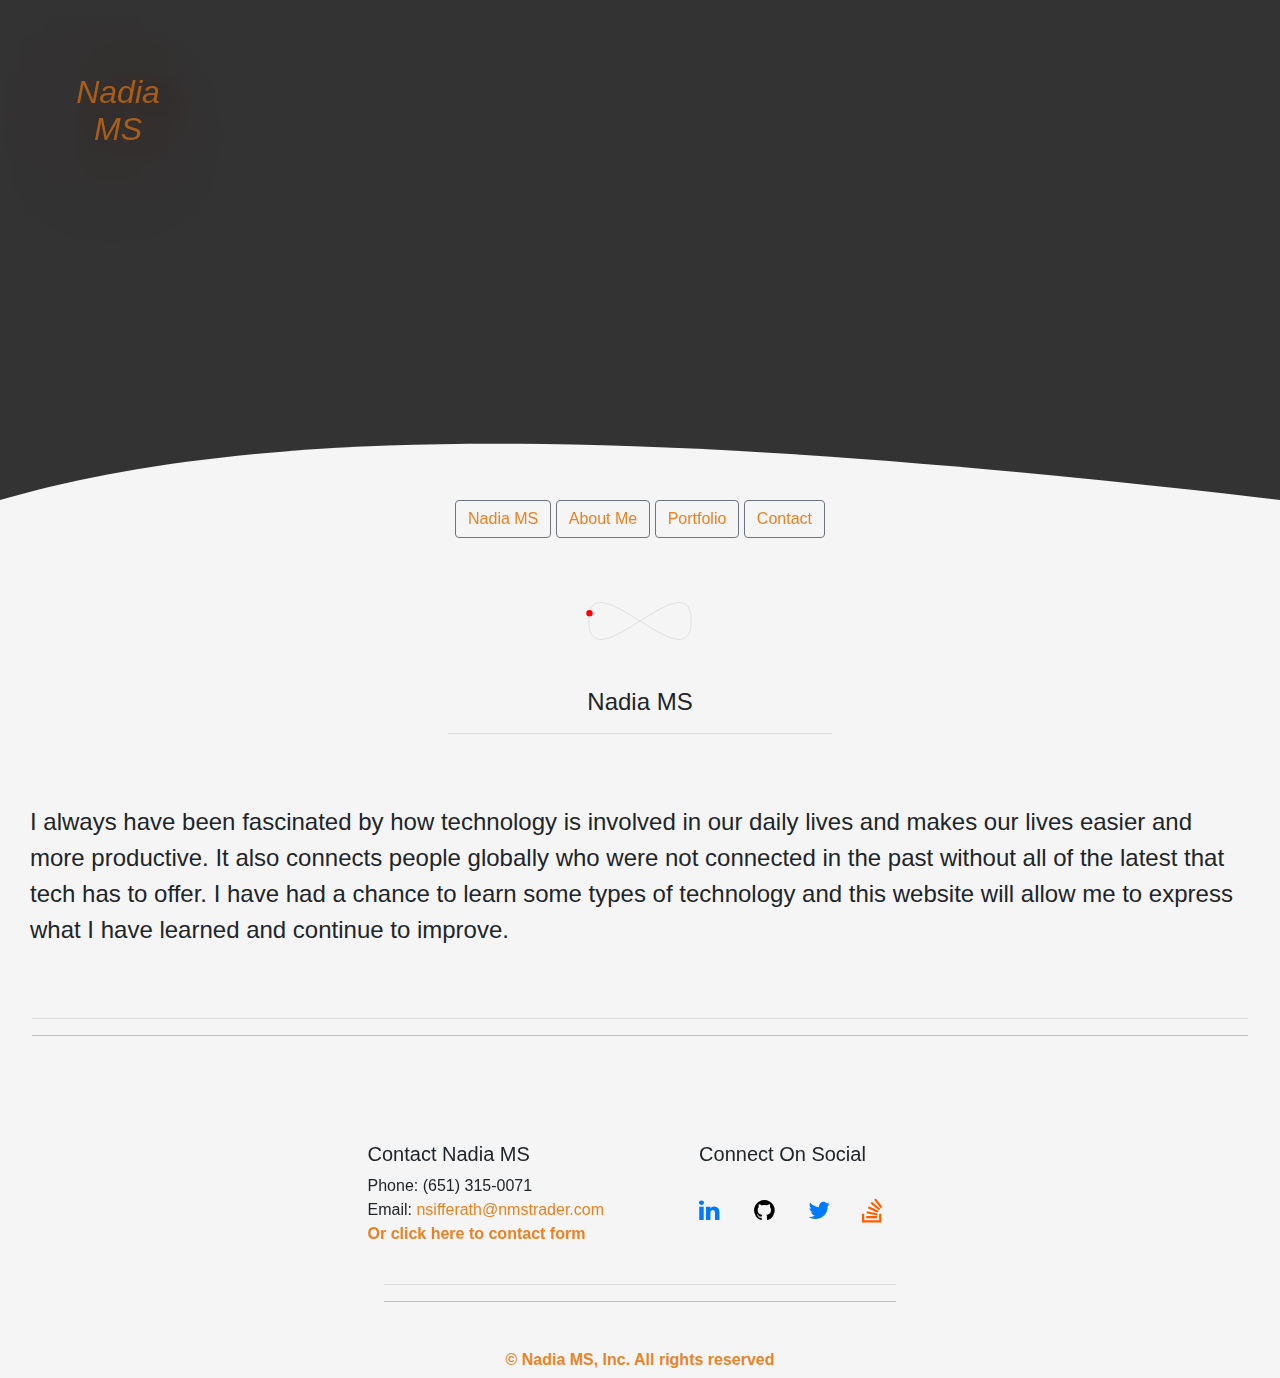
==== index.html @ 83438f6b "Edited" ====
<!DOCTYPE html>
<html lang="en-US">
    <head>
        <meta charset="UTF-8">        
        <meta name="viewport" content="width=device-width, initial-scale=1.0">
        <meta http-equiv="X-UA-Compatible" content="ie=edge">
        <title>Welcome To Project2 The main page</title>        
        <link rel="stylesheet" href="https://stackpath.bootstrapcdn.com/bootstrap/4.4.1/css/bootstrap.min.css" integrity="sha384-Vkoo8x4CGsO3+Hhxv8T/Q5PaXtkKtu6ug5TOeNV6gBiFeWPGFN9MuhOf23Q9Ifjh" crossorigin="anonymous">
        <link rel="stylesheet" href="https://cdnjs.cloudflare.com/ajax/libs/font-awesome/4.7.0/css/font-awesome.min.css">
        <link rel="stylesheet" href="main.css">    
    </head>
    <body>       
        <div class="section-one">
            <div class="logo">
               <h6>Nadia MS</h6>  
            </div>                 
        <div class="container">
            <h4>
                <span class="txt-type"  data-wait="300" data-words='["Welcome To My WebSite  ..."]'></span>
            </h4>
            <h5></h5>
            <h5></h5>
        </div>
            <svg
            class="curve"
            xmlns="http://www.w3.org/2000/svg"
            version="1.1"
            width="100%"
            height="100"
            viewBox="0 0 100 100"
            preserveAspectRatio="none"
            >
            <path d="M0 100 C 20 0 50 0 100 100 Z"></path>
            </svg>
        </div>
        <div class="mid-wrapp">
            <a button href="index.html"  type="button" class="btn btn-outline-secondary" style="color: rgba(231, 120, 17, 0.925);">Nadia MS</a></button>
            <a button href="./Aboutme/index.html" type="button" class="btn btn-outline-secondary" style="color: rgba(231, 120, 17, 0.925);">About Me</a></button>
            <a button href="./Portfolio/index.html"  type="button" class="btn btn-outline-secondary" style="color: rgba(231, 120, 17, 0.925);">Portfolio</a></button>
            <a button href="./Contact/index.html" type="button" class="btn btn-outline-secondary" style="color: rgba(231, 120, 17, 0.925);">Contact</a></button>
        </div>   
        <br>      
        <div class="section-two" style="width: 10%;">
            <svg viewBox="0 0 200 100" xmlns="http://www.w3.org/2000/svg">
                <path fill="none" stroke="lightgrey"
                  d="M20,50 C20,-50 180,150 180,50 C180-50 20,150 20,50 z" />
              
                <circle r="5" fill="red">
                  <animateMotion dur="30s" repeatCount="indefinite"
                    path="M20,50 C20,-50 180,150 180,50 C180-50 20,150 20,50 z" />
                </circle>
              </svg>
        </div>
        <!--paragraph-->
        <h4 class="text-center">Nadia MS</h4>
        <hr size="3px" style="width: 30%">
        <br>
        <p>I always have been fascinated by how technology is involved in our daily lives and makes our lives easier and more productive.  It also connects people globally who were not connected in the past without all of the latest that tech has to offer.  I have had a chance to learn some types of technology and this website will allow me to express what I have learned and continue to improve.</p>        
        <br>     
        <hr style="width: 95%;"> 
        <hr color="lightgrey" style="width: 95%;">  
        <div class="columns-social is-desktop">
            <div class="column1">
                <h5>Contact Nadia MS</h5>                    
                    <address>                      
                        Phone: (651) 315-0071<br>
                        Email: <a href="mailto:nsifferath@nmstrader.com" style="color: rgba(231, 120, 17, 0.925);" traget="_blank">nsifferath@nmstrader.com</a><br>  
                        <strong><a href="./Contact/index.html" style="color: rgba(231, 120, 17, 0.925);" target="_blank">Or click here to contact form</a>                      
                    </address>
            </div>
            <div class="column is-mobile">
                <h5>Connect On Social</h5> 
                <br>                                          
                <a href="https://www.linkedin.com/in/nadia-ms-85b0341a0/" target="_blank" class="fa fa-linkedin" style="width: 50px; font-size: x-large;">
                </a> 
                                     
                <a href="https://github.com/Nadia5125" target="_blank" class="fa fa-github" style="width: 50px; font-size: x-large; color: black;">                                                 
                </a>
                <a href="https://twitter.com/NadiaMS18" target="_blank" class="fa fa-twitter" style="width: 50px; font-size: x-large;">                   
                </a> 
                <a href="https://stackoverflow.com/users/11979371/nadia-ms?tab=profile" target="_blank" class="fa fa-stack-overflow" style="width: 50px; font-size: x-large; color: rgb(255, 94, 0);">
                </a>   
            </div>
        </div>      
        <br>
        <br>
        <br>
        <br>
        <hr style="width: 40%;"> 
        <hr color="lightgrey" style="width:40%;">   
        <footer class="footer">
            <div class="content has-text-centered">                
                <p style="font-size: medium; margin-bottom: 30px;">
                &#169 Nadia MS, Inc. All rights reserved       
                </p>
            </div>
        </footer>    
        <script src="https://ajax.googleapis.com/ajax/libs/jquery/3.4.1/jquery.min.js" crossorigin="anonymous"></script>
        <script src="main.js"></script>        
    </body>
</html>
---- main.css ----
/* @import url('https://font.googleapis.com/css?family:Raleway:200,100,400'); */
@import url('https://fonts.google.com/specimen/Raleway?selection.family=Raleway:400,400i,700');


* {
    width: 0 auto;
    margin: 0 auto;
    padding: 0 auto;
}


body {
    background-color: whitesmoke;
}



.section-one {
    background: #333 center / cover url(./img/tree.jpg);
    text-align: center;    
    position: relative;   
    height: 500px;
    background-size: 100% 100%; 
    position: -webkit-sticky;
    position: sticky;
    top: 0;              
}


/*this the welcome letter */
span {
    position: relative;
    top: 90px;
}


/*this the nadia ms name*/
h6 {
    position: relative;    
    font-size: x-small;
    right: 10px;
    top: 10px;   
    font: italic 10px serif;
    width: 20%;    
}




/* this is the second one */
.mid-wrapp {
    background-color: rgba(255, 255, 255, 0);
    position: relative;    
    text-align: center;
    /* top: 140px; */    
    height: 65px;
    position: -webkit-sticky;
    position: sticky;
    top: 0;  
    
}


.section-one h6 {
    font-family: "Lexend Deca", sans-serif;
    color: rgba(235, 120, 13, 0.644);    
    margin-top: 40px;
    margin: 0;
    font-size: 2em;
    padding: 2em;
    text-shadow: 5px 5px 200px;       
}

.container {
    position: relative;
    color: white;
    bottom: 15em;
}


/*this for the red movement */
.section-two {
    text-align: center;
    background: rgba(255, 255, 255, 0);
    padding: 0 0 35px; 
    position: -webkit-sticky;
    position: sticky;
    bottom: 200px; 
    top: 455px;    
}


.section-two h2 {
    font-size: 2em;
    padding: 1em;
    font-size: 2em;
    width: 60%;  
}


/*this for the svg */
.curve {
    /* fill: #fff; */
    fill: whitesmoke;
    height: 15%;
    width: 100%;
    position: absolute;    
    bottom: 0;
    left: 0;
}


/*paragraph*/
p{
    font-size: x-large;
    margin: 30px;
}  


/*this for the columns*/
.columns-social {
    position: relative;    
    grid-template-columns: repeat(2, auto);
    display: grid;
    max-width: 50%;
    top: 90px;
}


footer { 
    position: relative;   
    background-color: whitesmoke;
    text-align: center;
    color: rgba(231, 120, 17, 0.925);;
    width: 100%;     
    height: 60px;
    overflow: hidden;
}


@media(min-width: 1200px) {
    h6 {
        font-size: 5rm;
   }
}


@media(min-width: 800px) {
    .section-one {
        padding: 0 1rm;        
    }

    h6{
        font-size: 3rm;
    }
}


@media(max-width: 500px) {
    h6 {
        font-size: 2.5rm;
    }

    h6{
        font-size: 1.5rm;
    }
}



/*for the logo*/
@media(min-width: 1200px) {
    h6 {
        font-size: 5rm;
   }
}


@media(min-width: 800px) {
    .logo {
        padding: 0 1rm;        
    }

    h6{
        font-size: 3rm;
    }
}


@media(max-width: 500px) {
    h6 {
        font-size: 5.5rm;
    }

    h6{
        font-size: 5.5rm;
    }
}


@media(max-width: 150px) {
    .logo {
        font-size: 2.1rm;

    }
    h6 {
        font-size: 2.1rm;
    }

    h6{
        font-size: 2.1rm;
    }
}






@media(min-width: 1200px) {
    h4 {
        font-size: 5rm;
   }
}


@media(min-width: 800px) {
    .section-one .logo {
        padding: 0 1rm;        
    }

    h6{
        font-size: 3rm;
    }
}


@media(max-width: 500px) {
    h6 {
        font-size: 2.5rm;
    }

    h4 {
        font-size: 1.5rm;
    }
}





@media(min-width: 1200px) {
    h2 {
        font-size: 5rm;
   }
}


@media(min-width: 800px) {
    .container {
        padding: 0 1rm;        
    }

    h2{
        font-size: 3rm;
    }
}


@media(max-width: 500px) {
    h2 {
        font-size: 2.5rm;
    }

    p {
        font-size: 1.5rm;
    }
}
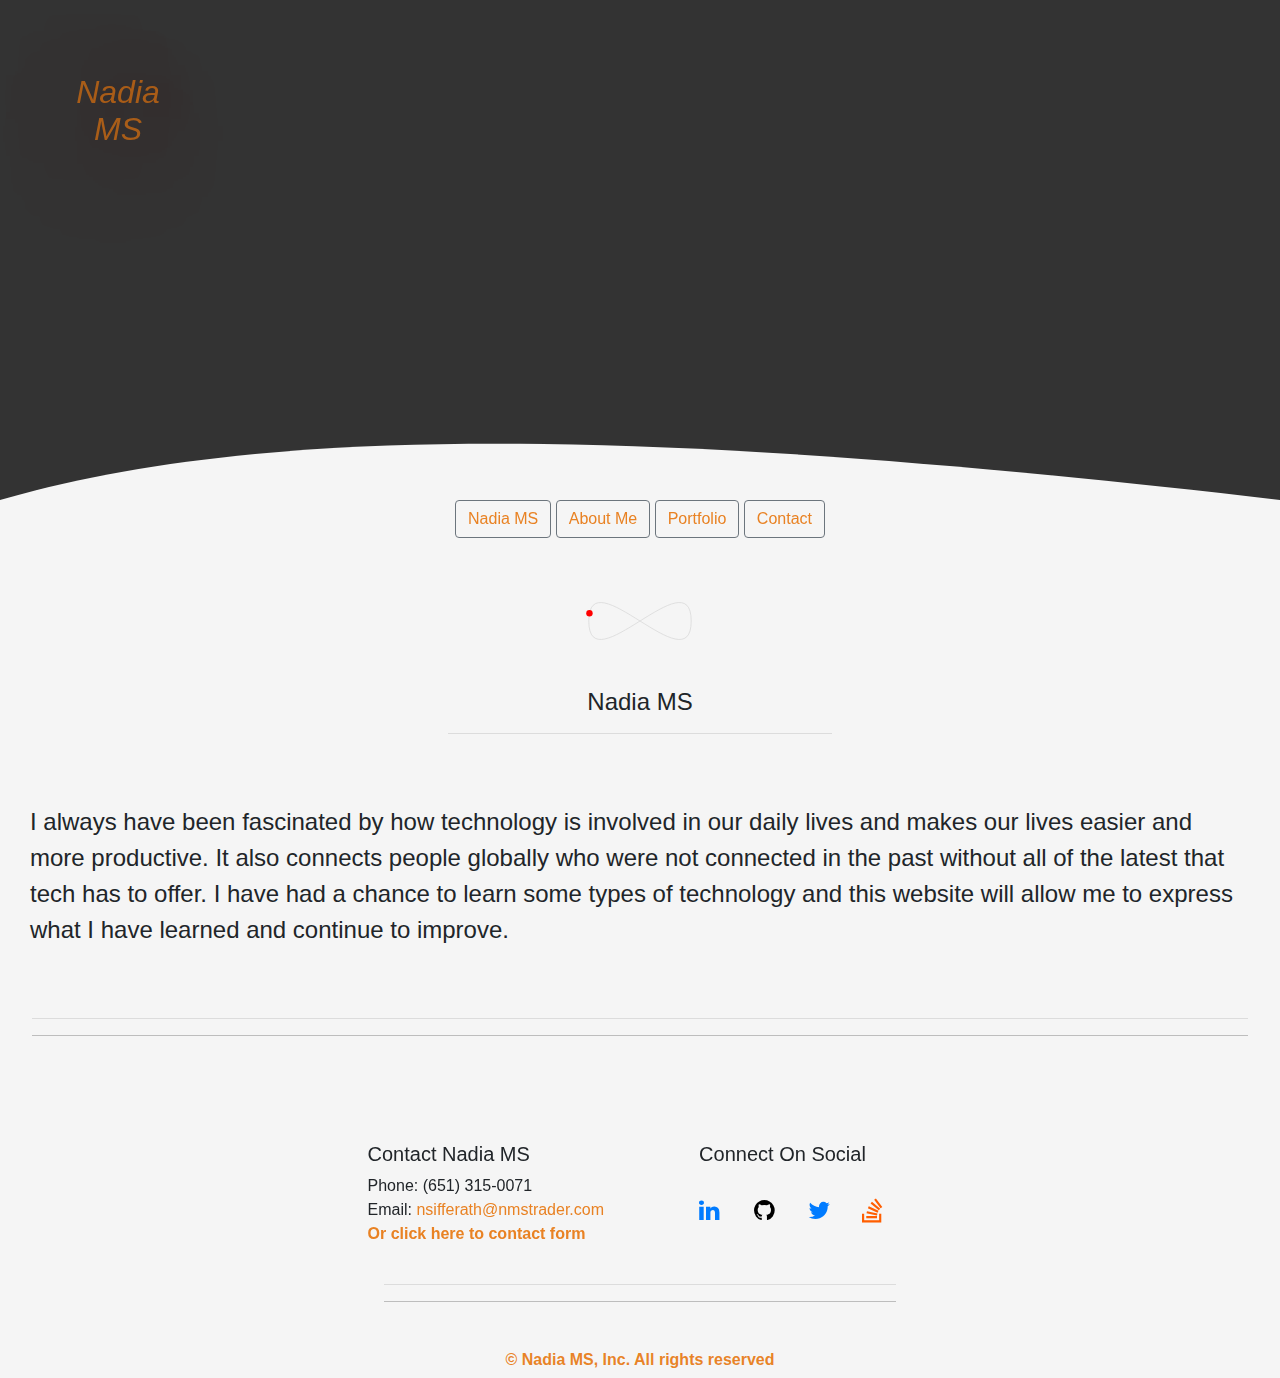
==== commit c0cea1ed: "New Edited" ====
--- a/index.html
+++ b/index.html
@@ -72,8 +72,7 @@
                 <h5>Connect On Social</h5> 
                 <br>                                          
                 <a href="https://www.linkedin.com/in/nadia-ms-85b0341a0/" target="_blank" class="fa fa-linkedin" style="width: 50px; font-size: x-large;">
-                </a> 
-                                     
+                </a>                                      
                 <a href="https://github.com/Nadia5125" target="_blank" class="fa fa-github" style="width: 50px; font-size: x-large; color: black;">                                                 
                 </a>
                 <a href="https://twitter.com/NadiaMS18" target="_blank" class="fa fa-twitter" style="width: 50px; font-size: x-large;">                   
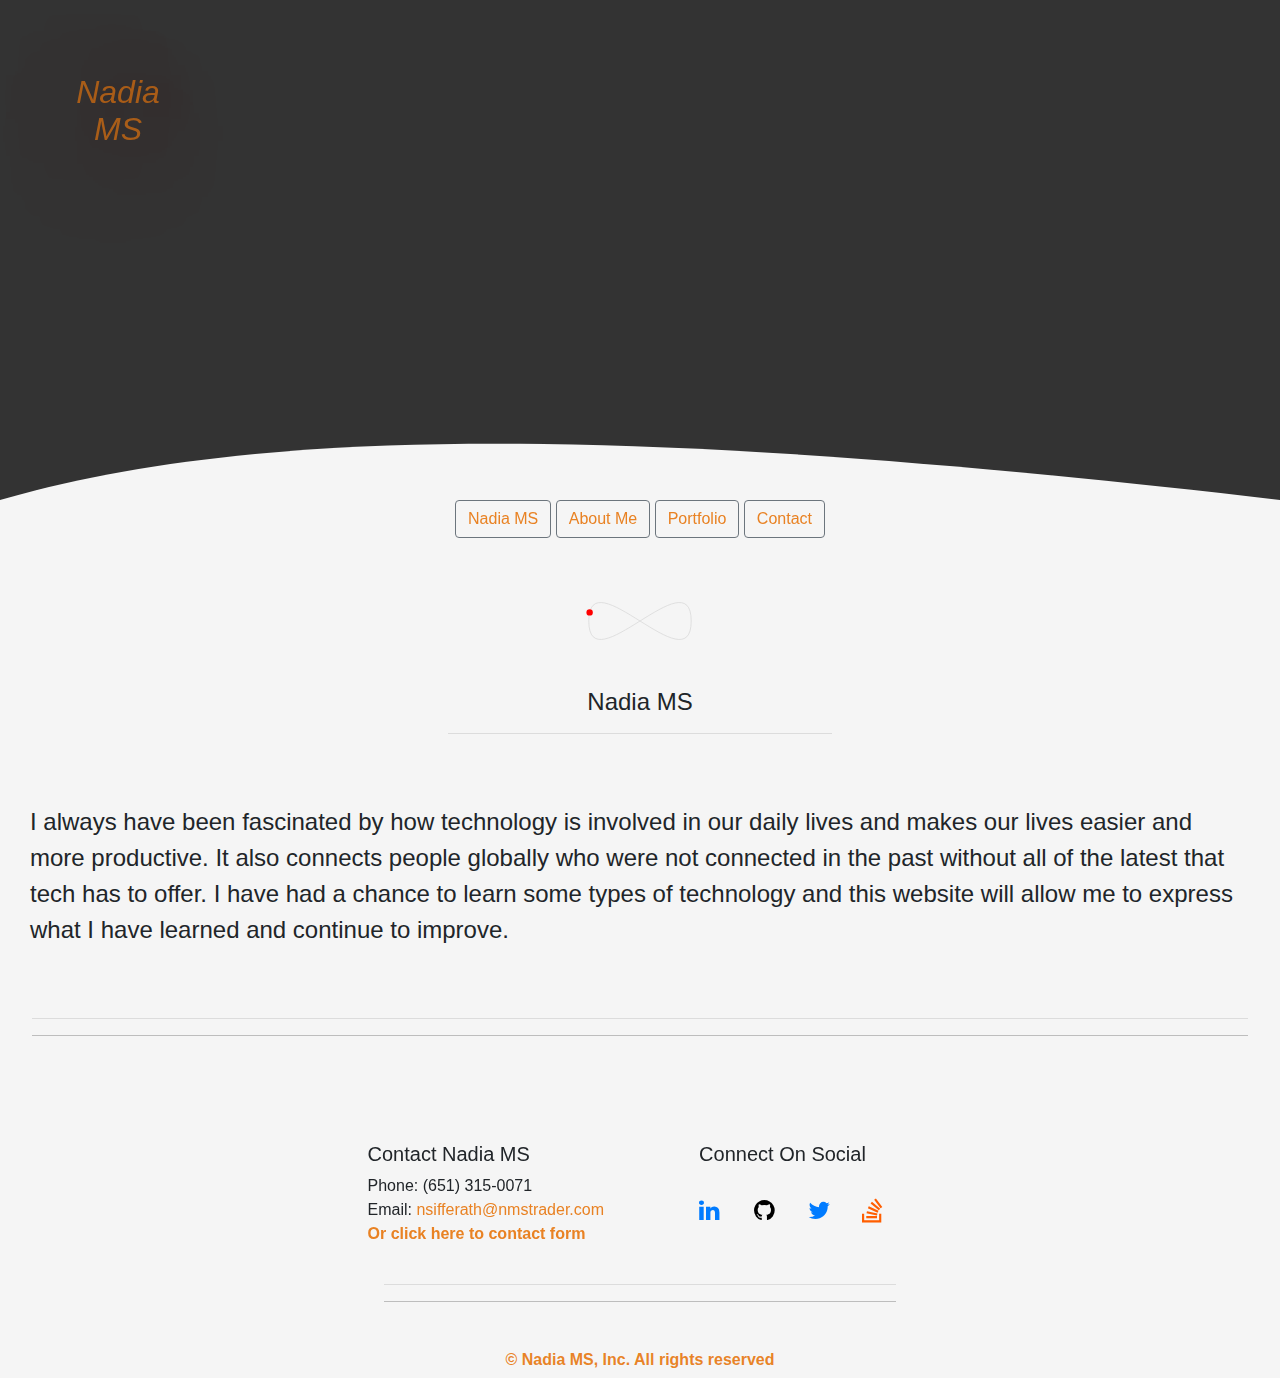
==== commit a1ec80ed: "edited" ====
--- a/index.html
+++ b/index.html
@@ -4,7 +4,7 @@
         <meta charset="UTF-8">        
         <meta name="viewport" content="width=device-width, initial-scale=1.0">
         <meta http-equiv="X-UA-Compatible" content="ie=edge">
-        <title>Welcome To Project2 The main page</title>        
+        <title>PortFolio</title>        
         <link rel="stylesheet" href="https://stackpath.bootstrapcdn.com/bootstrap/4.4.1/css/bootstrap.min.css" integrity="sha384-Vkoo8x4CGsO3+Hhxv8T/Q5PaXtkKtu6ug5TOeNV6gBiFeWPGFN9MuhOf23Q9Ifjh" crossorigin="anonymous">
         <link rel="stylesheet" href="https://cdnjs.cloudflare.com/ajax/libs/font-awesome/4.7.0/css/font-awesome.min.css">
         <link rel="stylesheet" href="main.css">    
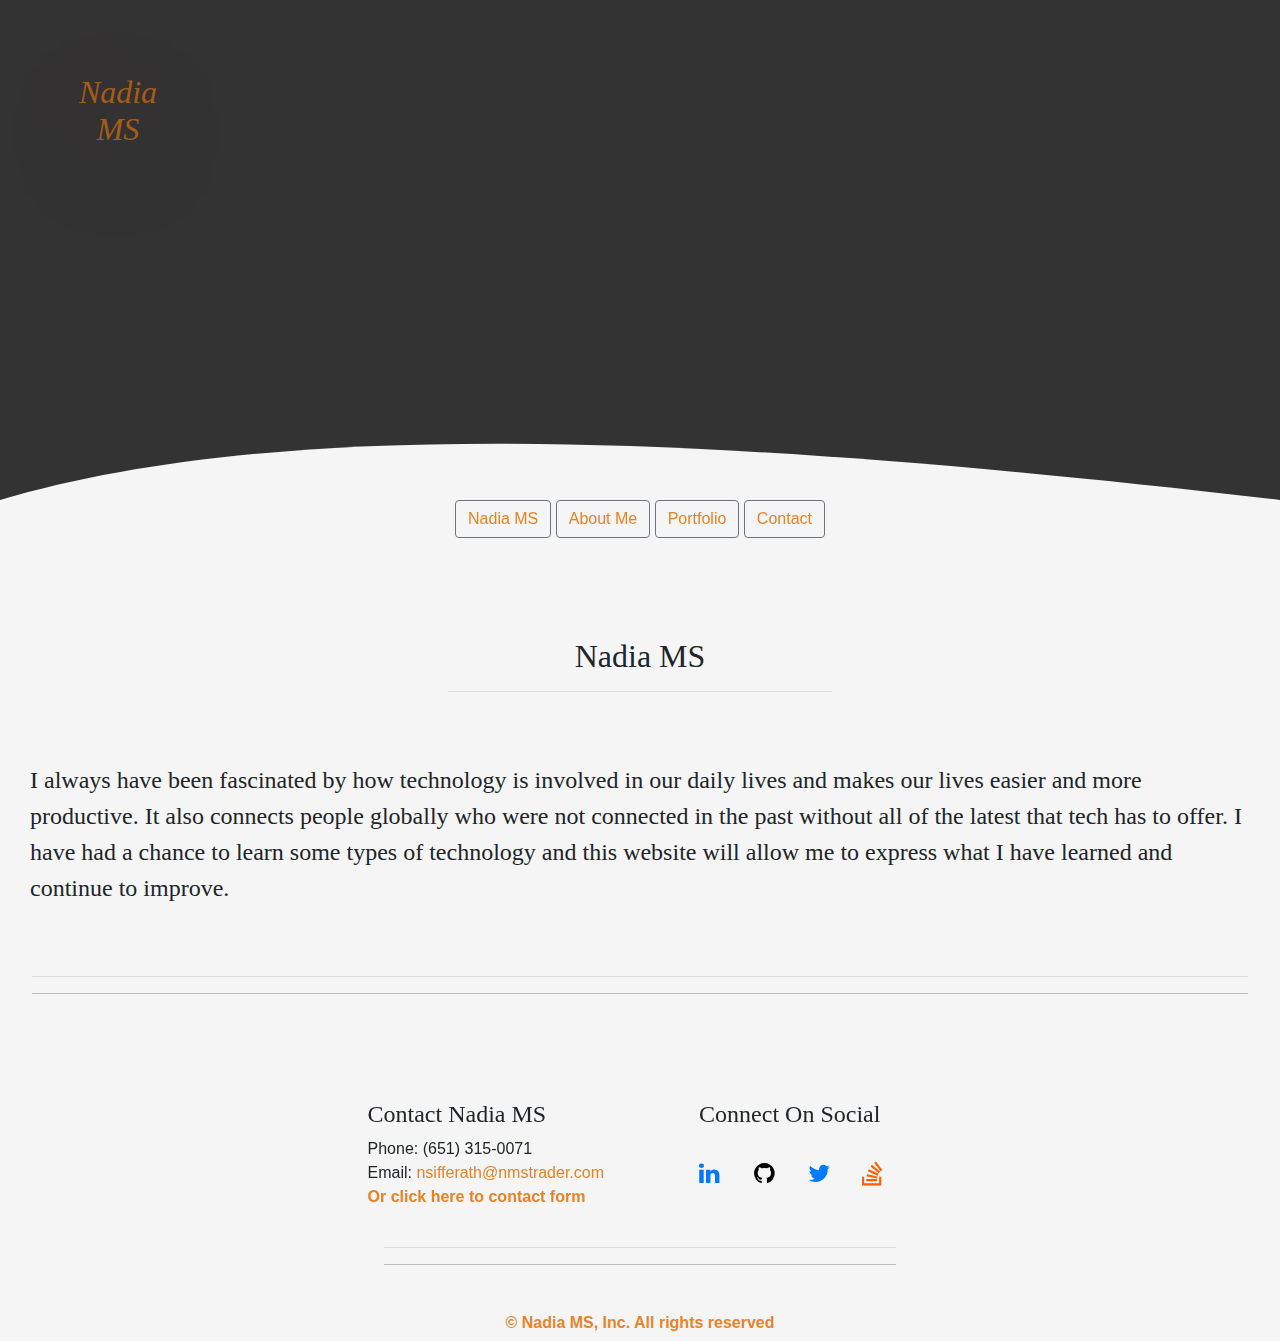
==== commit b865382b: "added" ====
--- a/index.html
+++ b/index.html
@@ -12,7 +12,7 @@
     <body>       
         <div class="section-one">
             <div class="logo">
-               <h6>Nadia MS</h6>  
+               <h6 style="font-family: Gruppo;">Nadia MS</h6>  
             </div>                 
         <div class="container">
             <h4>
@@ -39,29 +39,20 @@
             <a button href="./Portfolio/index.html"  type="button" class="btn btn-outline-secondary" style="color: rgba(231, 120, 17, 0.925);">Portfolio</a></button>
             <a button href="./Contact/index.html" type="button" class="btn btn-outline-secondary" style="color: rgba(231, 120, 17, 0.925);">Contact</a></button>
         </div>   
-        <br>      
-        <div class="section-two" style="width: 10%;">
-            <svg viewBox="0 0 200 100" xmlns="http://www.w3.org/2000/svg">
-                <path fill="none" stroke="lightgrey"
-                  d="M20,50 C20,-50 180,150 180,50 C180-50 20,150 20,50 z" />
-              
-                <circle r="5" fill="red">
-                  <animateMotion dur="30s" repeatCount="indefinite"
-                    path="M20,50 C20,-50 180,150 180,50 C180-50 20,150 20,50 z" />
-                </circle>
-              </svg>
-        </div>
+        <br>    
+        <br>
+        <br>  
         <!--paragraph-->
-        <h4 class="text-center">Nadia MS</h4>
-        <hr size="3px" style="width: 30%">
+        <h2 style="font-family: Gruppo;" class="text-center">Nadia MS</h2>
+        <hr size="3px" style="width: 30%" style="color: black">
         <br>
-        <p>I always have been fascinated by how technology is involved in our daily lives and makes our lives easier and more productive.  It also connects people globally who were not connected in the past without all of the latest that tech has to offer.  I have had a chance to learn some types of technology and this website will allow me to express what I have learned and continue to improve.</p>        
+        <p style="font-family: Gruppo;">I always have been fascinated by how technology is involved in our daily lives and makes our lives easier and more productive.  It also connects people globally who were not connected in the past without all of the latest that tech has to offer.  I have had a chance to learn some types of technology and this website will allow me to express what I have learned and continue to improve.</p>        
         <br>     
         <hr style="width: 95%;"> 
         <hr color="lightgrey" style="width: 95%;">  
         <div class="columns-social is-desktop">
             <div class="column1">
-                <h5>Contact Nadia MS</h5>                    
+                <h4 style="font-family: Gruppo;" style="color: black">Contact Nadia MS</h4>                    
                     <address>                      
                         Phone: (651) 315-0071<br>
                         Email: <a href="mailto:nsifferath@nmstrader.com" style="color: rgba(231, 120, 17, 0.925);" traget="_blank">nsifferath@nmstrader.com</a><br>  
@@ -69,7 +60,7 @@
                     </address>
             </div>
             <div class="column is-mobile">
-                <h5>Connect On Social</h5> 
+                <h4 style="font-family: Gruppo;" style=" color: black">Connect On Social</h4> 
                 <br>                                          
                 <a href="https://www.linkedin.com/in/nadia-ms-85b0341a0/" target="_blank" class="fa fa-linkedin" style="width: 50px; font-size: x-large;">
                 </a>                                      
--- a/main.css
+++ b/main.css
@@ -22,8 +22,8 @@
     position: relative;   
     height: 500px;
     background-size: 100% 100%; 
-    position: -webkit-sticky;
-    position: sticky;
+ /*   position: -webkit-sticky;  */
+ /*   position: sticky;  */
     top: 0;              
 }
 
@@ -79,18 +79,6 @@
 }
 
 
-/*this for the red movement */
-.section-two {
-    text-align: center;
-    background: rgba(255, 255, 255, 0);
-    padding: 0 0 35px; 
-    position: -webkit-sticky;
-    position: sticky;
-    bottom: 200px; 
-    top: 455px;    
-}
-
-
 .section-two h2 {
     font-size: 2em;
     padding: 1em;
